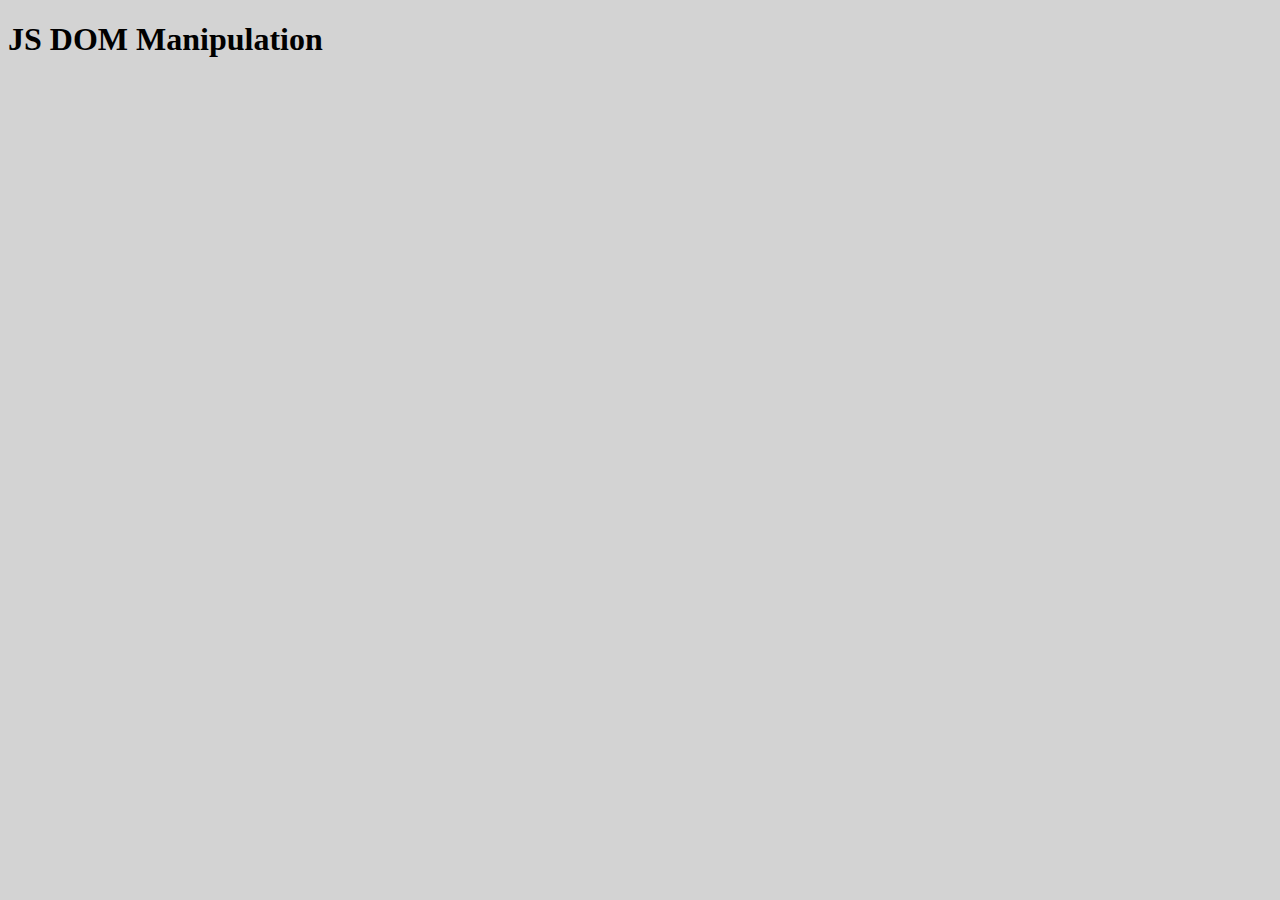
==== index.html @ 11442ff3 "Boilerplate created" ====
<!DOCTYPE html>
<html lang="en">
<head>
    <meta charset="UTF-8">
    <meta http-equiv="X-UA-Compatible" content="IE=edge">
    <meta name="viewport" content="width=device-width, initial-scale=1.0">
    <link rel="stylesheet" href="style/style.css">
    <title>JS DOM Manipulation</title>
</head>
<body>
    <h1>JS DOM Manipulation</h1>

<script src="app/app.js"></script>
</body>
</html>
---- style/style.css ----
body{
    background-color: lightgrey
}
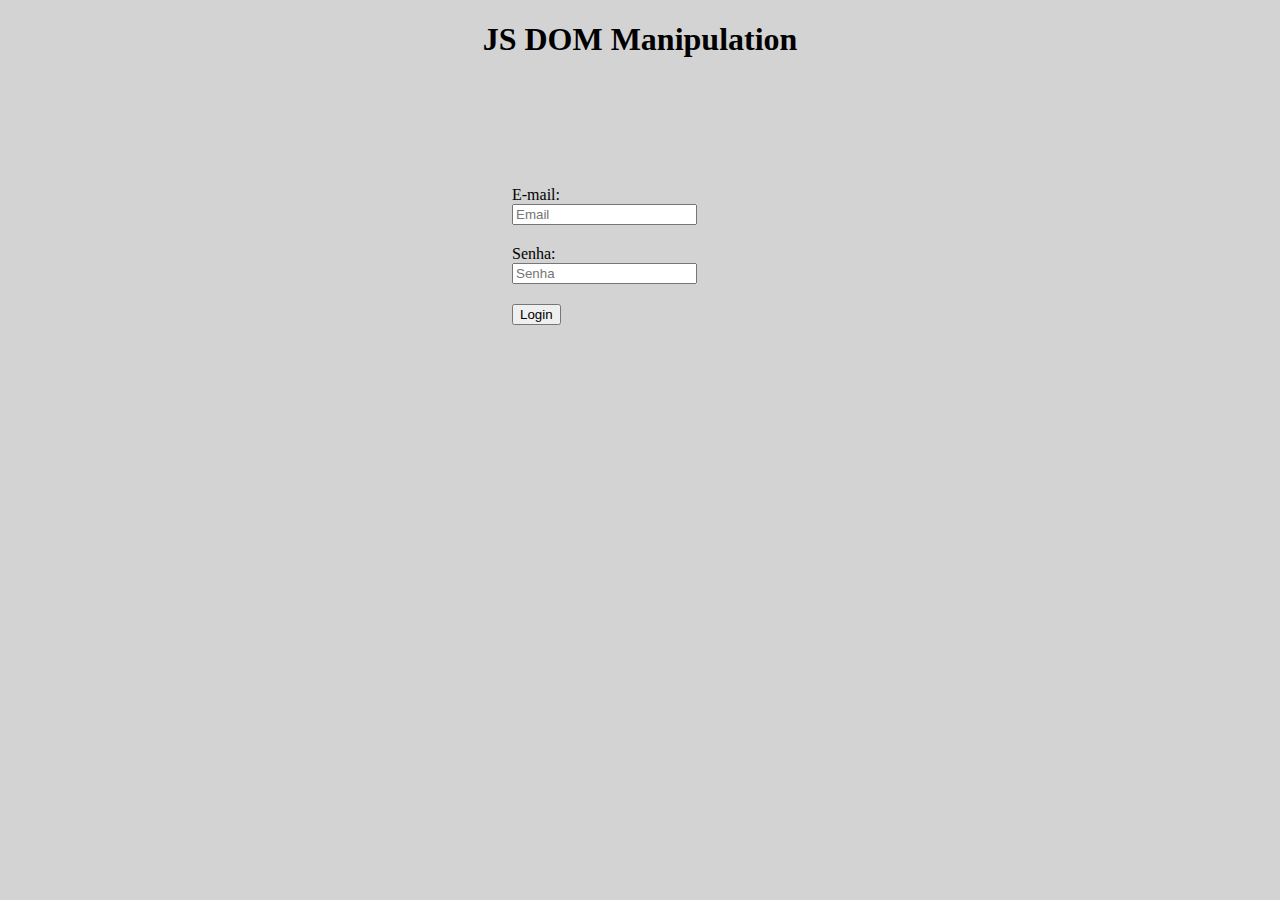
==== commit 9ca2bff8: "Ads base da aula" ====
--- a/index.html
+++ b/index.html
@@ -10,6 +10,14 @@
 <body>
     <h1>JS DOM Manipulation</h1>
 
+    <div class="login-container">
+        <label for="email">E-mail:</label><br>
+        <input id="input-email" type="text" placeholder="Email"><br>
+        <label for="password">Senha: </label><br>
+        <input id="input-password" type="password" placeholder="Senha"><br>
+        <button id="btn-login" onclick="login()">Login</button>
+    </div>  
+
 <script src="app/app.js"></script>
 </body>
 </html>--- a/style/style.css
+++ b/style/style.css
@@ -1,3 +1,22 @@
 body{
-    background-color: lightgrey
-}+    margin: 0;
+    padding: 0  ;
+    background-color: lightgrey;
+}
+
+h1{
+    text-align: center;
+}
+
+.login-container{
+    width: 40%;
+    margin: 10% 40%;
+}
+
+input {
+    margin: 0 0 20px 0;
+}
+
+
+
+
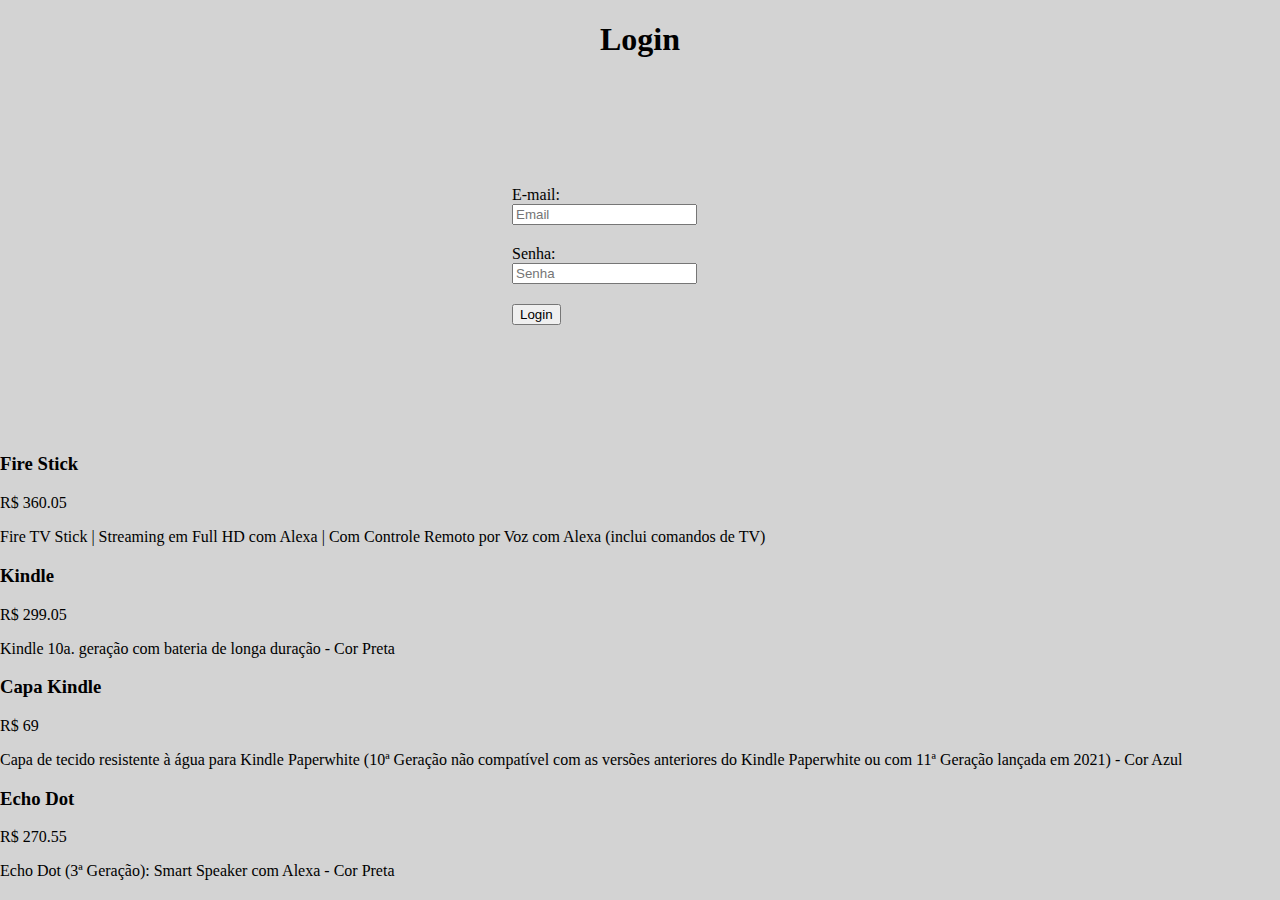
==== commit f39d1e45: "Add primeira parte da aula" ====
--- a/index.html
+++ b/index.html
@@ -10,14 +10,20 @@
 <body>
     <h1>JS DOM Manipulation</h1>
 
+  
+
     <div class="login-container">
         <label for="email">E-mail:</label><br>
         <input id="input-email" type="text" placeholder="Email"><br>
         <label for="password">Senha: </label><br>
         <input id="input-password" type="password" placeholder="Senha"><br>
-        <button id="btn-login" onclick="login()">Login</button>
-    </div>  
+        <button id="btn-login" onclick="validarLogin()">Login</button>
+    </div> 
 
-<script src="app/app.js"></script>
+
+
+    <script src="app/app.js"></script>
+    <script src="app/admin.js"></script>
+
 </body>
 </html>